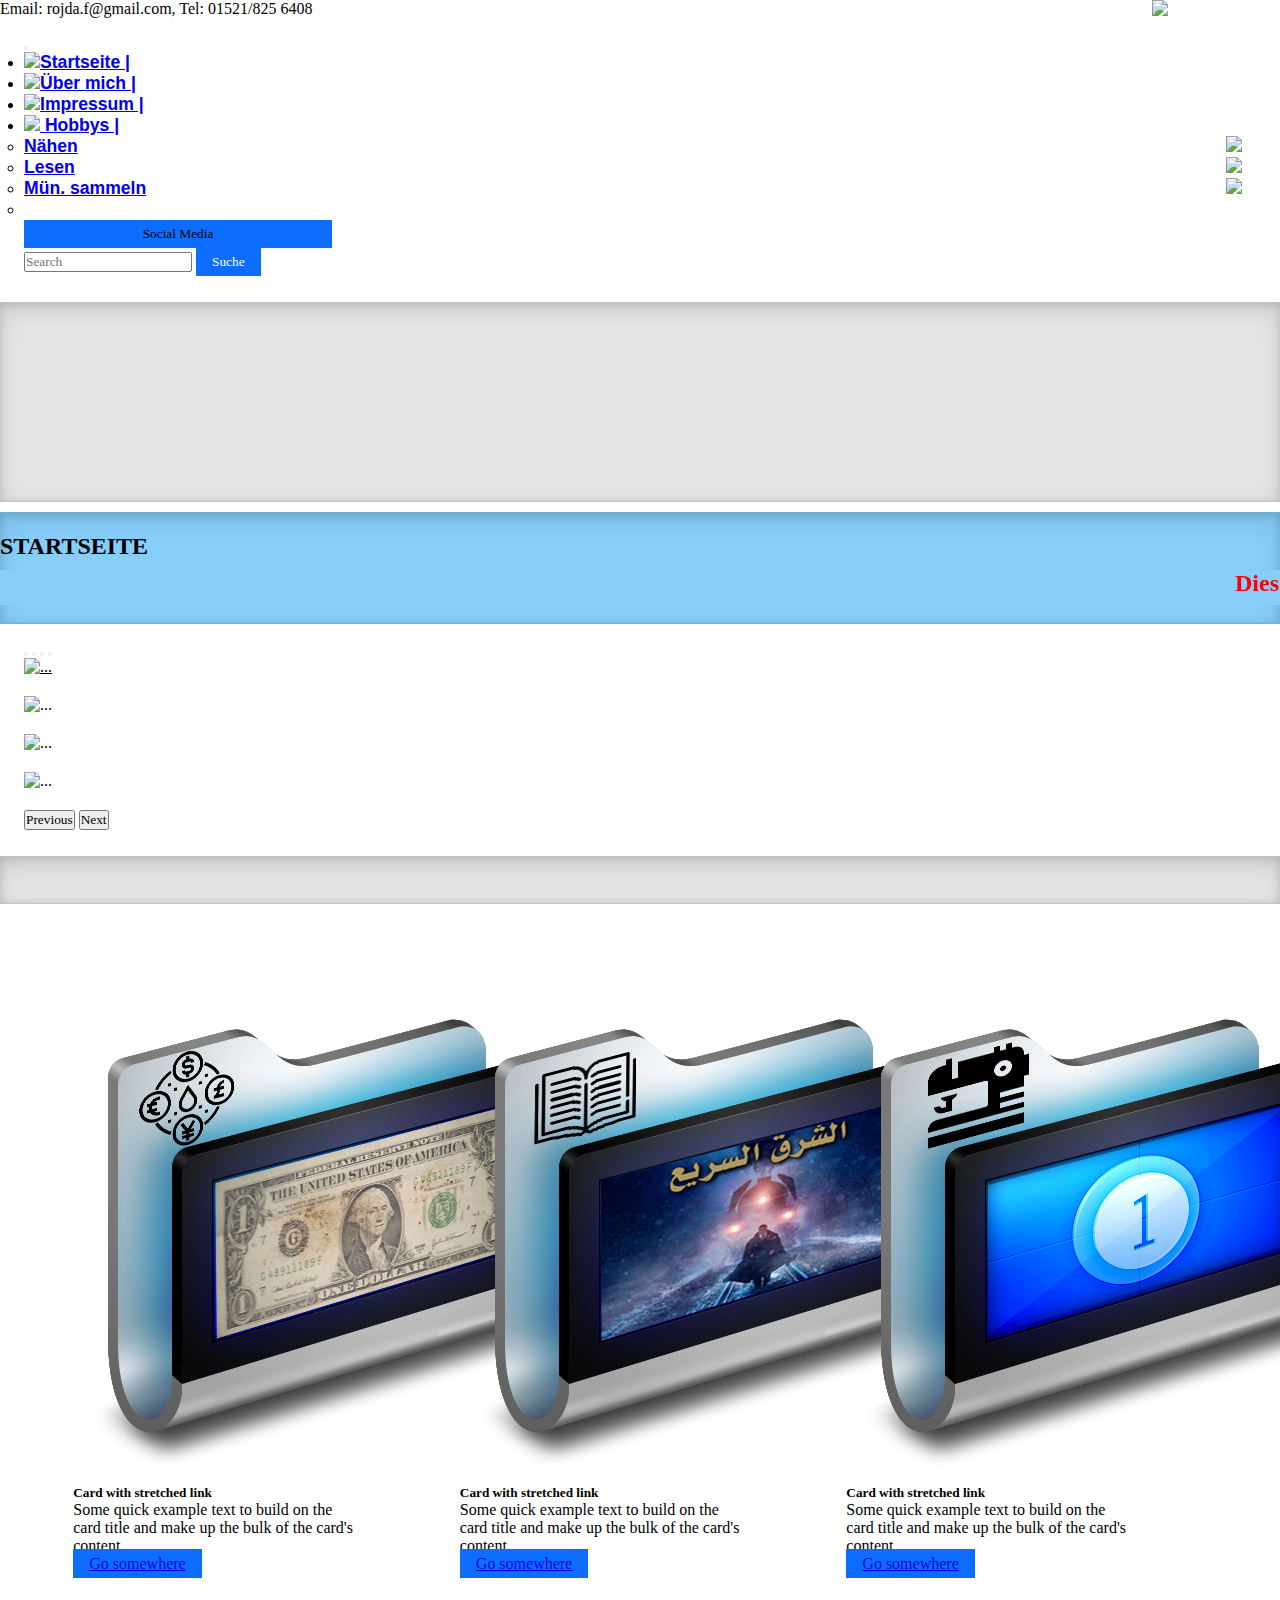
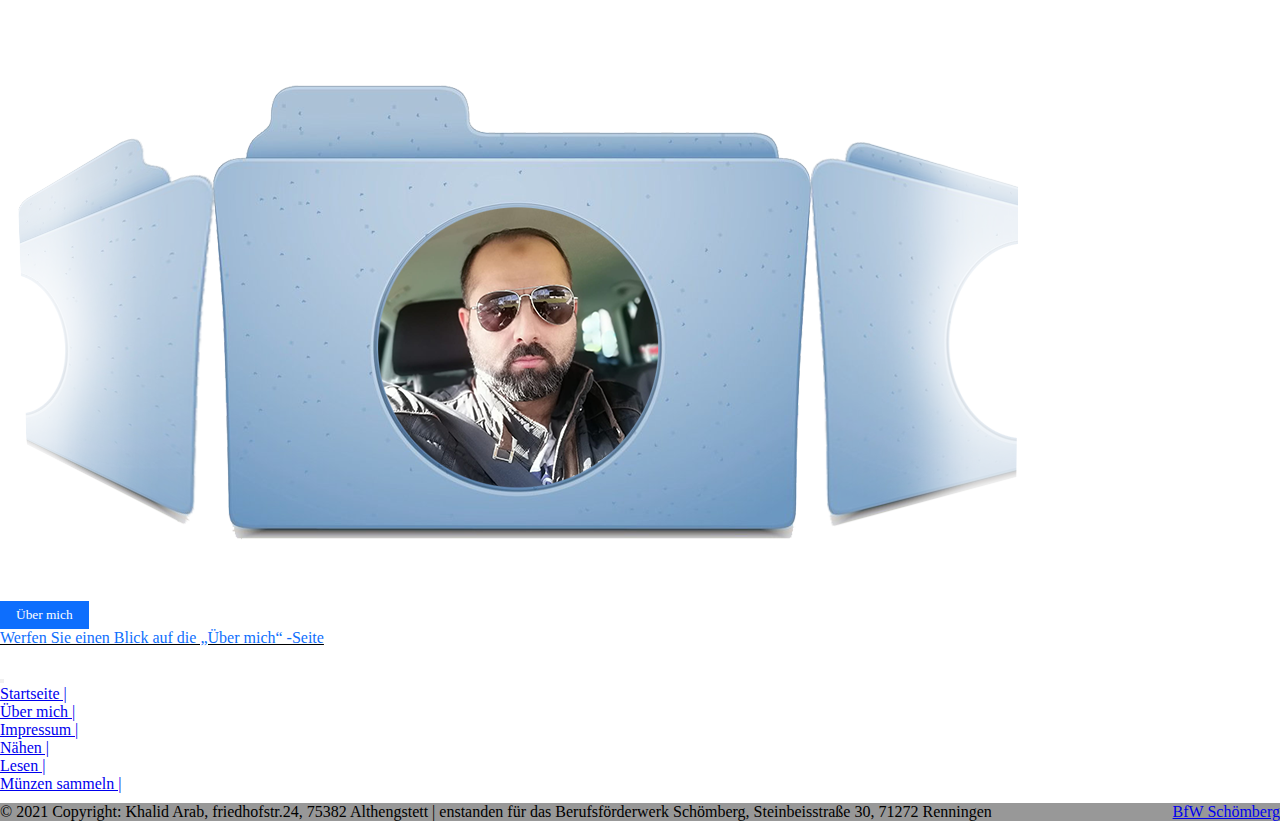
==== index.html @ b708cd7d "new change" ====
<!DOCTYPE html>
<html lang="de">
<!--hier beginnt die HTML Datei-->

<!--HEAD Start-->

<head>
    <meta charset="utf-8">
    <!--IE Compatibility Meta-->
    <meta http-equiv="X-UA-Compatible" content="IE=edge">
    <!-- Responsive Meta -->
    <meta name="viewport" content="width=device-width, initial-scale=1.0">
    <!-- Style link -->
    <link rel="stylesheet" href="css/bootstrap.css">
    <link href="https://cdn.jsdelivr.net/npm/bootstrap@5.0.0-beta3/dist/css/bootstrap.min.css" rel="stylesheet"
        integrity="sha384-eOJMYsd53ii+scO/bJGFsiCZc+5NDVN2yr8+0RDqr0Ql0h+rP48ckxlpbzKgwra6" crossorigin="anonymous">
    <link rel="stylesheet" href="css/style.css">
    <!--[if lt IE 9]-->
    <script src="js/html5shiv.min.js"></script>
    <script src="js/respond.min.js"></script>
    <!--[endif]-->
    <title>Abo Wisam</title>
    <link rel="icon" href="images/LogoAW.png">
    <style>
        body {
            background-image: url('images/holz.jpg');
            background-attachment: fixed;
        }
    </style>
</head>
<!--HEAD End-->

<!--BODY Start-->

<body>
    <div class="container fixed-top">
        <div class="shadow-lg p-3 mb-5 bg-body rounded">
            <div>
                <a href="#"><img src="images/abowisam.png" class="logo"></a>
            </div>
            <div>
                <p>Email: rojda.f@gmail.com, Tel: 01521/825 6408</p>
            </div>
        </div>
        <div class="row">
            <!-- here starts header -->
            <nav class="navbar navbar-expand-lg navbar-light bg-light">
                <div class="container-fluid">
                    <!-- <img src="images/abowisam.png" class="logo">
                    <a class="navbar-brand" href="#"></a> -->
                    <button class="navbar-toggler" type="button" data-bs-toggle="collapse"
                        data-bs-target="#navbarSupportedContent" aria-controls="navbarSupportedContent"
                        aria-expanded="false" aria-label="Toggle navigation">
                        <span class="navbar-toggler-icon"></span>
                    </button>
                    <div class="collapse navbar-collapse" id="navbarSupportedContent">
                        <!-- here starts menu list -->
                        <ul class="navbar-nav me-auto mb-2 mb-lg-0">
                            <li class="nav-item">
                                <a class="nav-link nav-font active" aria-current="page" href="index.html"><img
                                        src="icon/house-door.svg" width="20px">Startseite |</a>
                            </li>
                            <li class="nav-item">
                                <a class="nav-link nav-font" href="about.html"><img
                                        src="icon/file-earmark-person-fill.svg" width="20px">Über mich |</a>
                            </li>
                            <li class="nav-item">
                                <a class="nav-link nav-font" href="impressum.html"><img src="icon/informations.png"
                                        width="20px">Impressum |</a>
                            </li>
                            <li class="nav-item dropdown">
                                <a class="nav-link nav-font dropdown-toggle" href="hobby.html" id="navbarDropdown"
                                    role="button" data-bs-toggle="dropdown" aria-expanded="false"><img
                                        src="icon/hobby.png" width="20px">
                                    Hobbys |
                                </a>
                                <ul class="dropdown-menu" aria-labelledby="navbarDropdown">
                                    <li><a class="dropdown-item nav-font" href="naehen.html">Nähen<img
                                                src="icon/Naehen 1.png" width="30px" style="float: right;"></a></li>
                                    <li><a class="dropdown-item nav-font" href="lesen.html">Lesen<img
                                                src="icon/buch.png" width="30px" style="float: right;"></a></li>
                                    <li><a class="dropdown-item nav-font" href="munzen.html">Mün. sammeln<img
                                                src="icon/wahrung.png" width="30px" style="float: right;"></a></li>
                                    <li><a class="dropdown-item nav-font col-lg-6" style="color: white;"
                                            href="munzen.html">Münzen zu sammeln</a></li>
                                </ul>
                            </li>
                        </ul>
                        <!-- here ends menu list -->
                    </div>
                </div>
                <!-- here start social button and Offcanvas -->
                <button class="btn btn-primary social sort-btn-all" type="button" data-bs-toggle="offcanvas"
                    data-bs-target="#offcanvasBottom" aria-controls="offcanvasBottom"
                    style="background-color: #0d6efd;">Social Media</button>

                <div class="offcanvas offcanvas-bottom" data-bs-scroll="true" tabindex="-1" id="offcanvasBottom"
                    aria-labelledby="offcanvasBottomLabel">
                    <div class="offcanvas-header">
                        <h3 class="offcanvas-title" id="offcanvasBottomLabel">Folge uns:</h3>
                        <button type="button" class="btn-close text-reset" data-bs-dismiss="offcanvas"
                            aria-label="Close"></button>
                    </div>
                    <div class="offcanvas-body small">
                        <ul class="socialmedia">
                            <li class="social-list"><a class="a-social" href="https://facebook.com" target="_empty"><i
                                        class="fa fa-facebook" aria-hidden="true"><img src="icon/facebook.svg"
                                            width="50px"></i></a></li>
                            <li class="social-list"><a href="https://twitter.com" target="_empty" class="a-social"><i
                                        class="fa fa-twitter" aria-hidden="true"><img src="icon/twitter.svg"
                                            width="50px"></i></a></li>
                            <li class="social-list"><a href="https://plus.google.com" target="_empty"
                                    class="a-social"><i class="fa fa-google-plus" aria-hidden="true"><img
                                            src="icon/google-plus-logo.svg" width="50px"></i></a>
                            </li>
                            <li class="social-list"><a href="https://de.linkedin.com" target="_empty"
                                    class="a-social"><i class="fa fa-linkedin" aria-hidden="true"><img
                                            src="icon/linked-in-logo-of-two-letters.svg" width="50px"></i></a></li>
                            <li class="social-list"><a href="https://www.instagram.com" target="_empty"
                                    class="a-social"><i class="fa fa-instagram" aria-hidden="true"><img
                                            src="icon/instagram.svg" width="50px"></i></a></li>

                            <li class="social-list"><a href="https://www.youtube.com" target="_empty"
                                    class="a-social"><i class="fa fa-google-plus" aria-hidden="true"><img
                                            src="icon/youtube.svg" width="50px"></i></a>
                            </li>
                        </ul>
                    </div>
                </div>
                <!-- here end social button and Offcanvas -->

                <!-- here starts search button -->
                <form class="d-flex">
                    <input class="form-control me-2 sort-btn" type="search" placeholder="Search" aria-label="Search">
                    <button class="btn btn-outline-primary sort-btn" type="submit"
                        style="background-color: #0d6efd; color: white;">Suche</button>
                </form>
                <!-- here ends search button -->
            </nav>
        </div>
    </div>


    <!-- here ends header-->

    <div class="container col-sm-9">
        <div class="b-example-divider fixed-divider"></div>
    </div>

    <div class="container">
        <div class="b-example-divider" style="height: 7rem; background-color: lightskyblue;">
            <h2 class="offset-2" style="margin-top: 20px ;">STARTSEITE</h2>
            <marquee scrolldelay="100" class="w-100 para-uber" height="35px" direction="left" bgcolor="lightskyblue"
                style="margin-top: 10px; color: red; font-weight: bold;">Diese Website wurde im Rahmen des Anwendungsentwicklungsprojekts in
                Berufsförderungswerk Schömberg erstellt, bei dem es sich um eine Aufgabe handelt, eine Website mit
                HTML/CSS zu erstellen.</marquee>
        </div>
        <div class="row">
            <!-- here starts slideshow -->
            <div id="carouselExampleIndicators" class="carousel slide" data-bs-ride="carousel">
                <div class="carousel-indicators">
                    <button type="button" data-bs-target="#carouselExampleIndicators" data-bs-slide-to="0"
                        class="active" aria-current="true" aria-label="Slide 1"></button>
                    <button type="button" data-bs-target="#carouselExampleIndicators" data-bs-slide-to="1"
                        aria-label="Slide 2"></button>
                    <button type="button" data-bs-target="#carouselExampleIndicators" data-bs-slide-to="2"
                        aria-label="Slide 3"></button>
                    <button type="button" data-bs-target="#carouselExampleIndicators" data-bs-slide-to="3"
                        aria-label="Slide 4"></button>
                </div>
                <div class="carousel-inner">
                    <div class="carousel-item active">
                        <img src="images/slideshow/photo1.jpg" class="d-block w-100" alt="...">
                    </div>
                    <div class="carousel-item">
                        <img src="images/slideshow/photo2.jpg" class="d-block w-100" alt="...">
                    </div>
                    <div class="carousel-item">
                        <img src="images/slideshow/photo3.jpg" class="d-block w-100" alt="...">
                    </div>
                    <div class="carousel-item">
                        <img src="images/slideshow/photo2.jpg" class="d-block w-100" alt="...">
                    </div>
                </div>
                <button class="carousel-control-prev" type="button" data-bs-target="#carouselExampleIndicators"
                    data-bs-slide="prev">
                    <span class="carousel-control-prev-icon" aria-hidden="true"></span>
                    <span class="visually-hidden">Previous</span>
                </button>
                <button class="carousel-control-next" type="button" data-bs-target="#carouselExampleIndicators"
                    data-bs-slide="next">
                    <span class="carousel-control-next-icon" aria-hidden="true"></span>
                    <span class="visually-hidden">Next</span>
                </button>
            </div>
            <!-- here ends slideshow -->
        </div>
    </div>
    <div class="container">
        <div class="b-example-divider"></div>
        <!-- here starts section stretched link -->
        <section class="row">
            <div class="shadow-lg p-3 mb-5 bg-body rounded">
                <div class="card">
                    <img src="images/1.png" class="card-img-top" alt="one Syrian Pound">
                    <div class="card-body">
                        <h5 class="card-title">Card with stretched link</h5>
                        <p class="card-text">Some quick example text to build on the card title and make up the bulk of
                            the
                            card's content.</p>
                        <a href="munzen.html" class="btn btn-primary stretched-link">Go somewhere</a>
                    </div>
                </div>
                <div class="card">
                    <img src="images/2.png" class="card-img-top" alt="one Syrian Pound">
                    <div class="card-body">
                        <h5 class="card-title">Card with stretched link</h5>
                        <p class="card-text">Some quick example text to build on the card title and make up the bulk of
                            the
                            card's content.</p>
                        <a href="lesen.html" class="btn btn-primary stretched-link">Go somewhere</a>
                    </div>
                </div>
                <div class="card">
                    <img src="images/3.png" class="card-img-top" alt="one Syrian Pound">
                    <div class="card-body">
                        <h5 class="card-title">Card with stretched link</h5>
                        <p class="card-text">Some quick example text to build on the card title and make up the bulk of
                            the
                            card's content.</p>
                        <a href="naehen.html" class="btn btn-primary stretched-link">Go somewhere</a>
                    </div>
                </div>
            </div>
        </section>
        <!-- here ends section stretched link -->
    </div>
    <div class="container">
        <div class="carousel-inner">
            <div class="carousel-item active">
                <img src="images/about.png" class="d-block w-50 offset-3" alt="...">
                <div class="carousel-caption d-none d-md-block">
                    <button class="btn btn-primary btn-about"><a href="about.html" class="text-about">Über
                            mich</a></button>
                    <p class="para-about">Werfen Sie einen Blick auf die „Über mich“ -Seite</p>
                </div>
            </div>
        </div>
    </div>



    <div class="container">

        <button onclick="topFunction()" id="myBtn" title="Go to top">Nach Oben</button>

        <script>

            //Get the button
            var mybutton = document.getElementById("myBtn");

            // When the user scrolls down 20px from the top of the document, show the button
            window.onscroll = function () { scrollFunction() };

            function scrollFunction() {
                if (document.body.scrollTop > 20 || document.documentElement.scrollTop > 20) {
                    mybutton.style.display = "block";
                } else {
                    mybutton.style.display = "none";
                }
            }

            // When the user clicks on the button, scroll to the top of the document
            function topFunction() {
                document.body.scrollTop = 0;
                document.documentElement.scrollTop = 0;
            }
        </script>
    </div>

    <div class="container">
        <nav class="navbar navbar-expand-lg navbar-light bg-light">
            <div class="container-fluid">
                <!-- <img src="images/abowisam.png" class="logo">
            <a class="navbar-brand" href="#"></a> -->
                <button class="navbar-toggler" type="button" data-bs-toggle="collapse"
                    data-bs-target="#navbarSupportedContent" aria-controls="navbarSupportedContent"
                    aria-expanded="false" aria-label="Toggle navigation">
                    <span class="navbar-toggler-icon"></span>
                </button>
                <div class="collapse navbar-collapse" id="navbarSupportedContent">
                    <!-- here starts menu list -->
                    <ul class="navbar-nav me-auto mb-2 mb-lg-0">
                        <li class="nav-item">
                            <a class="nav-link active" aria-current="page" href="index.html">Startseite |</a>
                        </li>
                        <li class="nav-item">
                            <a class="nav-link" href="about.html">Über mich |</a>
                        </li>
                        <li class="nav-item">
                            <a class="nav-link" href="impressum.html">Impressum |</a>
                        </li>
                        <li class="nav-item">
                            <a class="nav-link" href="naehen.html">Nähen |</a>
                        </li>
                        <li class="nav-item">
                            <a class="nav-link" href="lesen.html">Lesen |</a>
                        </li>
                        <li class="nav-item">
                            <a class="nav-link" href="munzen.html">Münzen sammeln |</a>
                    </ul>
                    <!-- here ends menu list -->
                </div>
            </div>
        </nav>
    </div>

    <div class="container">
        <footer class="bg-light text-center text-lg-start">
            <!-- Copyright -->
            <div class="text-center p-3" style="background-color: rgba(0, 0, 0, 0.404);">

                © 2021 Copyright: Khalid Arab, friedhofstr.24, 75382 Althengstett | enstanden für das Berufsförderwerk
                Schömberg, Steinbeisstraße 30, 71272
                Renningen
                <a class="text-dark" href="https://www.bfw-schoemberg.de/" target="_blank" style="float: right;">BfW
                    Schömberg</a>
            </div>
            <!-- Copyright -->
        </footer>
    </div>
    <!-- hier beginnt Java Script-->
    <script src="https://cdn.jsdelivr.net/npm/@popperjs/core@2.9.1/dist/umd/popper.min.js"
        integrity="sha384-SR1sx49pcuLnqZUnnPwx6FCym0wLsk5JZuNx2bPPENzswTNFaQU1RDvt3wT4gWFG"
        crossorigin="anonymous"></script>
    <script src="https://cdn.jsdelivr.net/npm/bootstrap@5.0.0-beta3/dist/js/bootstrap.min.js"
        integrity="sha384-j0CNLUeiqtyaRmlzUHCPZ+Gy5fQu0dQ6eZ/xAww941Ai1SxSY+0EQqNXNE6DZiVc"
        crossorigin="anonymous"></script>
    <script src="https://cdn.jsdelivr.net/npm/bootstrap@5.0.0-beta3/dist/js/bootstrap.bundle.min.js"
        integrity="sha384-JEW9xMcG8R+pH31jmWH6WWP0WintQrMb4s7ZOdauHnUtxwoG2vI5DkLtS3qm9Ekf"
        crossorigin="anonymous"></script>
    <script src="js/jquery-3.6.0.js"></script>
    <script src="js/bootstrap.min.js"></script>
    <!-- hier endet Java Script-->
</body>
<!--BODY End-->

<!--hier endet die HTML Datei-->

</html>
---- css/style.css ----
*{
  font-family:  Georgia, 'Times New Roman', Times, serif;
}
.logo {
    width: 10% !important;
    float: right;
}

.nav-font {
      font-family: Impact, Haettenschweiler, 'Arial Narrow Bold', sans-serif;
      font-weight: bold;
      font-size: 1.1em;
      
  }



.social{
    width: 25%;
    margin-right: 30px;
    float: left;
}
h3 {
    margin-left: 47%;
    color: azure;
}


body{
    margin: 0;
    padding: 0;
    background-color: #ccc;
}
.socialmedia{
position: absolute;
top: 50%;
left: 50%;
transform: translate(-50%, -50%);
margin: 0;
padding: 0;
display: flex;

}
.socialmedia .social-list{
list-style: none;
margin: 0 40px;

}
.socialmedia .social-list .fa{
font-size: 40px;
color: #262626;
line-height: 80px;
transition: .5s;

}
.socialmedia .social-list .a-social{
position: relative;
display: block;
width: 80px;
height: 80px;
background-color: #fff;
text-align: center;
transform: perspective(100px) rotate(-30deg) skew(25deg) translate(0,0);
transition: .5s;
box-shadow: -20px 20px 10px rgb(0, 0, 0, 0.5);
}
.socialmedia .social-list .a-social::before{
content: "";
position: absolute;
top: 10px;
left: -20px;
height: 100%;
width: 20px;
background: #b1b1b1;
transition: .5s;
transform: rotate(0deg) skewY(-45deg);
}
.socialmedia .social-list .a-social::after{
content: "";
position: absolute;
top: 80px;
left: -11px;
height: 20px;
width: 100%;
background: #b1b1b1;
transition: .5s;
transform: rotate(0deg) skewX(-45deg);
}
.socialmedia .social-list .a-social:hover{
transform: perspective(1000px) rotate(-30deg) skew(25deg) translate(20px, -20px);
box-shadow: -50px 50px 50px rgb(0, 0, 0, 0.5);
}
.socialmedia .social-list:hover .fa{
color: #fff;
}
.socialmedia .social-list .a-social:hover{
transform: perspective(1000px) rotate(-30deg) skew(25deg) translate(20px, -20px);
box-shadow: -50px 50px 50px rgb(0, 0, 0, 0.5);
}
.socialmedia .social-list:hover:nth-child(1) .a-social{
background: #3b5999;
}

.socialmedia .social-list:hover:nth-child(1) .a-social:before{
background: #2e4a86;
}
.socialmedia .social-list:hover:nth-child(1) .a-social:after{
background: #4a69ad;
}
.socialmedia .social-list:hover:nth-child(2) .a-social{
background: #55acee;
}
.socialmedia .social-list:hover:nth-child(2) .a-social:before{
background: #4184b7;
}
.socialmedia .social-list:hover:nth-child(2) .a-social:after{
background: #4d9fde;
}
.socialmedia .social-list:hover:nth-child(3) .a-social{
background: #dd4b39;
}

.socialmedia .social-list:hover:nth-child(3) .a-social:before{
background: #c13929;
}
.socialmedia .social-list:hover:nth-child(3) .a-social:after{
background: #e83322;
}

.socialmedia .social-list:hover:nth-child(4) .a-social{
background: #0077B5;
}

.socialmedia .social-list:hover:nth-child(4) .a-social:before{
background: #036aa0;
}
.socialmedia .social-list:hover:nth-child(4) .a-social:after{
background: #0d82bf;
}

.socialmedia .social-list:hover:nth-child(5) .a-social{
background: linear-gradient(#400080, transparent), linear-gradient(200deg, #d047d1, #ff0000, #ffff00);
}

.socialmedia .social-list:hover:nth-child(5) .a-social:before{
background: linear-gradient(#400080, transparent), linear-gradient(200deg, #d047d1, #ff0000, #ffff00);
}
.socialmedia .social-list:hover:nth-child(5) .a-social:after{
background: linear-gradient(#400080, transparent), linear-gradient(200deg, #d047d1, #ff0000, #ffff00);
}

.socialmedia .social-list:hover:nth-child(6) .a-social{
background: #c73420;
}

.socialmedia .social-list:hover:nth-child(6) .a-social:before{
background: #c73322;
}
.socialmedia .social-list:hover:nth-child(6) .a-social:after{
background: #b42b1f;
}

.b-example-divider {
    height: 3rem;
    background-color: rgba(0, 0, 0, .1);
    border: solid rgba(0, 0, 0, .15);
    border-width: 1px 0;
    box-shadow: inset 0 .5em 1.5em rgba(0, 0, 0, .1), inset 0 .125em .5em rgba(0, 0, 0, .15);
}



/**************************************************************************************************************************/
/******************** munzen Seite style starts **********************************/

.w-20{
    width: 20%;
    margin: 2%;
}
.img-munzen {
    border-radius: 50%;
  }
.container {
    background-color: white;
}

/* {
    box-sizing: border-box;
  }
  
 body {
    background-color: #f1f1f1;
    font-family: Arial;
  }
   */
  /* Center website */
.main {
    max-width: 1000px;
    margin: auto;
  }
  
h1 {
    font-size: 50px;
    word-break: break-all;
  }
  
.row {
    margin: 8px 16px;
  }
  
  /* Add padding BETWEEN each column (if you want) */
.row,
.row > .column {
    padding: 8px;
  }
  
  /* Create three equal columns that floats next to each other */
.column {
    
    float:  left;
    width: 30%;
    display: none; /* Hide columns by default */
  }
  
  /* Clear floats after rows */
.row:after {
    content: "";
    display: table;
    clear: both;
  }
  
  /* Content */
.content {
    background-color: white;
    padding: 10px;
    /* border-radius: 50%; */
    height: 80%;
  }
  
  /* The "show" class is added to the filtered elements */
.show {
    display: block;
  }
  
  /* Style the buttons */
.btn {
    border: none;
    outline: none;
    padding: 6px 16px;
    background-color: #0d6efd;
    cursor: pointer;
  }
  
  /* Add a grey background color on mouse-over */
.btn:hover {
    background-color: #ddd;
  }
  
  /* Add a dark background color to the active button */
.btn.active {
    background-color: #0d6efd;
     color: white;
  }





/*********************************** responsive for munzen page: font size and Button *******************************************/
@media (max-width: 576px) {
  .max500{
    font-size: 0.7em;
  }
  .para500{
    font-size: 0.5em;
  }
  .sort-btn{
    width: 140px;
    margin: 10px;
  }
  .sort-btn-all{
    width: 250px;
  }
  .para-uber{
    font-size: 0.7;
    padding: 0;
  }
  .max-uber{
    font-size: 1.3em;
  }
 
 
}

@media (min-width: 576px) {
  .para-uber{
    font-size: 1.5em;
  }

}
/****************************************************************************************************/



/* Lightbox style starts here */
.gallerys{
    padding: 10px 30px;
}
.gallerys img {
    width: 200px;
    padding: 10px;
    filter: grayscale(100%);
    transition: 1s;
}
.gallerys img:hover {
    filter: grayscale(0);
    transform: scale(1.1);

}

/* Lightbox style ends here */

/******************** munzen Seite style ends **********************************/
/**************************************************************************************************************************/


/*************Up Button style starts**************/
#myBtn {
  display: none;
  position: fixed;
  bottom: 50px;
  right: 30px;
  z-index: 99;
  font-size: 12px;
  border: none;
  outline: none;
  background-color: red;
  color: white;
  cursor: pointer;
  padding: 8px;
  border-radius: 40px;
}

#myBtn:hover {
  background-color: #555;
}
/*************Up Button style ends**************/



/*************************************************Impressum page starts here**************************************************************/
*{
  margin:0;
  padding:0;
  box-sizing:border-box;
}

.contact-parent{
  background: #fff;
  display:flex;
  margin:80px 0;
}

.contact-child{
  display:flex;
  flex:1;
  box-shadow:0px 0px 10px -2px rgba(0,0,0,0.75);
}

.child1{
  /* background-image: url(); */
  background:linear-gradient(rgba(0,0,0,0.901), rgba(0, 0, 0, 0.901)), url('../images/wisam.jpg');
  background-size:cover;
  display:flex;
  flex-direction:column;
  justify-content:space-around;
  color:#fff;
  padding:100px 0;
}

.child1 p{
  padding-left:20%;
  font-size:20px;
  text-shadow:0px 0px 2px #000;
}

.child1 p span{
  font-size:16px;
  color:#9df2fd;
}

.child2{
  flex-direction:column;
  justify-content:space-around;
  align-items:center;
}

.inside-contact{
  width:90%;
  margin:0 auto;
}

.inside-contact h2{
  text-transform:uppercase;
  text-align:center;
  margin-top:50px;
}

.inside-contact h3{
  text-align:center;
  font-size:16px;
  color:#0085e2;
}

.inside-contact input, .inside-contact textarea{
  width:100%;
  background-color:#eee;
  border:1px solid rgba(0,0,0,0.48);
  padding:5px 10px;
  margin-bottom:20px;
}

.inside-contact input[type=submit]{
  background-color:#000;
  color:#fff;
  transition:0.2s;
  border:2px solid #000;
  margin:30px 0;
}

.inside-contact input[type=submit]:hover{
  background-color:#fff;
  color:#000;
  transition:0.2s;
}

@media screen and (max-width:991px){
  .contact-parent{
      display:block;
      width:100%;
  }

  .child1{
      display:none;
  }

  .child2{
      background-image:linear-gradient(rgba(255,255,255,0.7),rgba(255,255,255,0.7)), url('../images/wisam.jpg');
      background-size:cover;
  }

  .inside-contact input, .inside-contact textarea{
      background-color:#fff;
  }
}
 /*******************************b-example-divider************************************/ 
 .fixed-divider{
   height: 12.5rem;
  
 }


 @media (max-width: 576px){
   .fixed-divider{
      height: 18rem;
   }
 
 }
/*******************************b-example-divider ends here*******************************/



/******************************************the custom Classes from Bootstrap starts here *******************************/
.offcanvas {
  position: fixed;
  bottom: 0;
  z-index: 1040;
  display: flex;
  flex-direction: column;
  max-width: 100%;
  visibility: hidden;
  background-color: rgb(26, 26, 26);
  background-clip: padding-box;
  outline: 0;
  transition: transform 0.3s ease-in-out;
}
.rounded-circle {
  width: 10%;
}
.container-fluid{
  width: 100%;
}
.btn-outline-success {
  margin-right: 0;
  width: 30%;
}
.container {
  background-color: white;
  padding-bottom: 10px;
  width: 100%;
}
/******************************************the custom Classes from Bootstrap ends here ***********************************/




/********************************************** Stretched link in Homepage starts ****************************************/
.card {
  float: left;
  margin: 4%;
  width: 18rem;
}

@media (max-width: 576px){
  .card{
      width: 12rem;
      margin: 0;
  }
  .card-text{
      display: none;
  }
}
/********************************************** Stretched link in Homepage ends ******************************************/



.d-flex{
  width: 40%;
}
.active{
  text-decoration: underline;
}


/******************************************************* lesen page starts here ********************************************/
.modal-content {
  position: relative;
  display: flex;
  flex-direction: column;
  width: 100%;
  pointer-events: auto;
  background-color: #fff;
  background-clip: padding-box;
  border: 1px solid rgba(0, 0, 0, 0.2);
  border-radius: 0.3rem;
  outline: 0;
}
/******************************************************* lesen page ends here **********************************************/




/************************************************ About me in Homepage starts here ***************************************************/
.d-block{
  margin-bottom: 20px;
}

.text-about{
  text-decoration: none;
  color: white;
}

.para-about{
  color: #0d6efd;
  
}
/************************************************ About me in Homepage ends here ***************************************************/




/********************************************** The default Width was created from 5% to 95% ******************************************/

.w-5{
  width: 5% !important;
}
.w-10{
  width: 10% !important;
}
.w-15{
  width: 15% !important;
}
.w-20{
  width: 20% !important;
}
.w-30{
  width: 30% !important;
}
.w-35{
  width: 35% !important;
}
.w-40{
  width: 40% !important;
}
.w-45{
  width: 45% !important;
}
.w-55{
  width: 55% !important;
}
.w-60{
  width: 60% !important;
}
.w-65{
  width: 65% !important;
}
.w-70{
  width: 70% !important;
}
.w-80{
  width: 80% !important;
}
.w-85{
  width: 85% !important;
}
.w-90{
  width: 90% !important;
}
.w-95{
  width: 95% !important;
}
/********************************************** The default Width was created from 5% to 95% ******************************************/
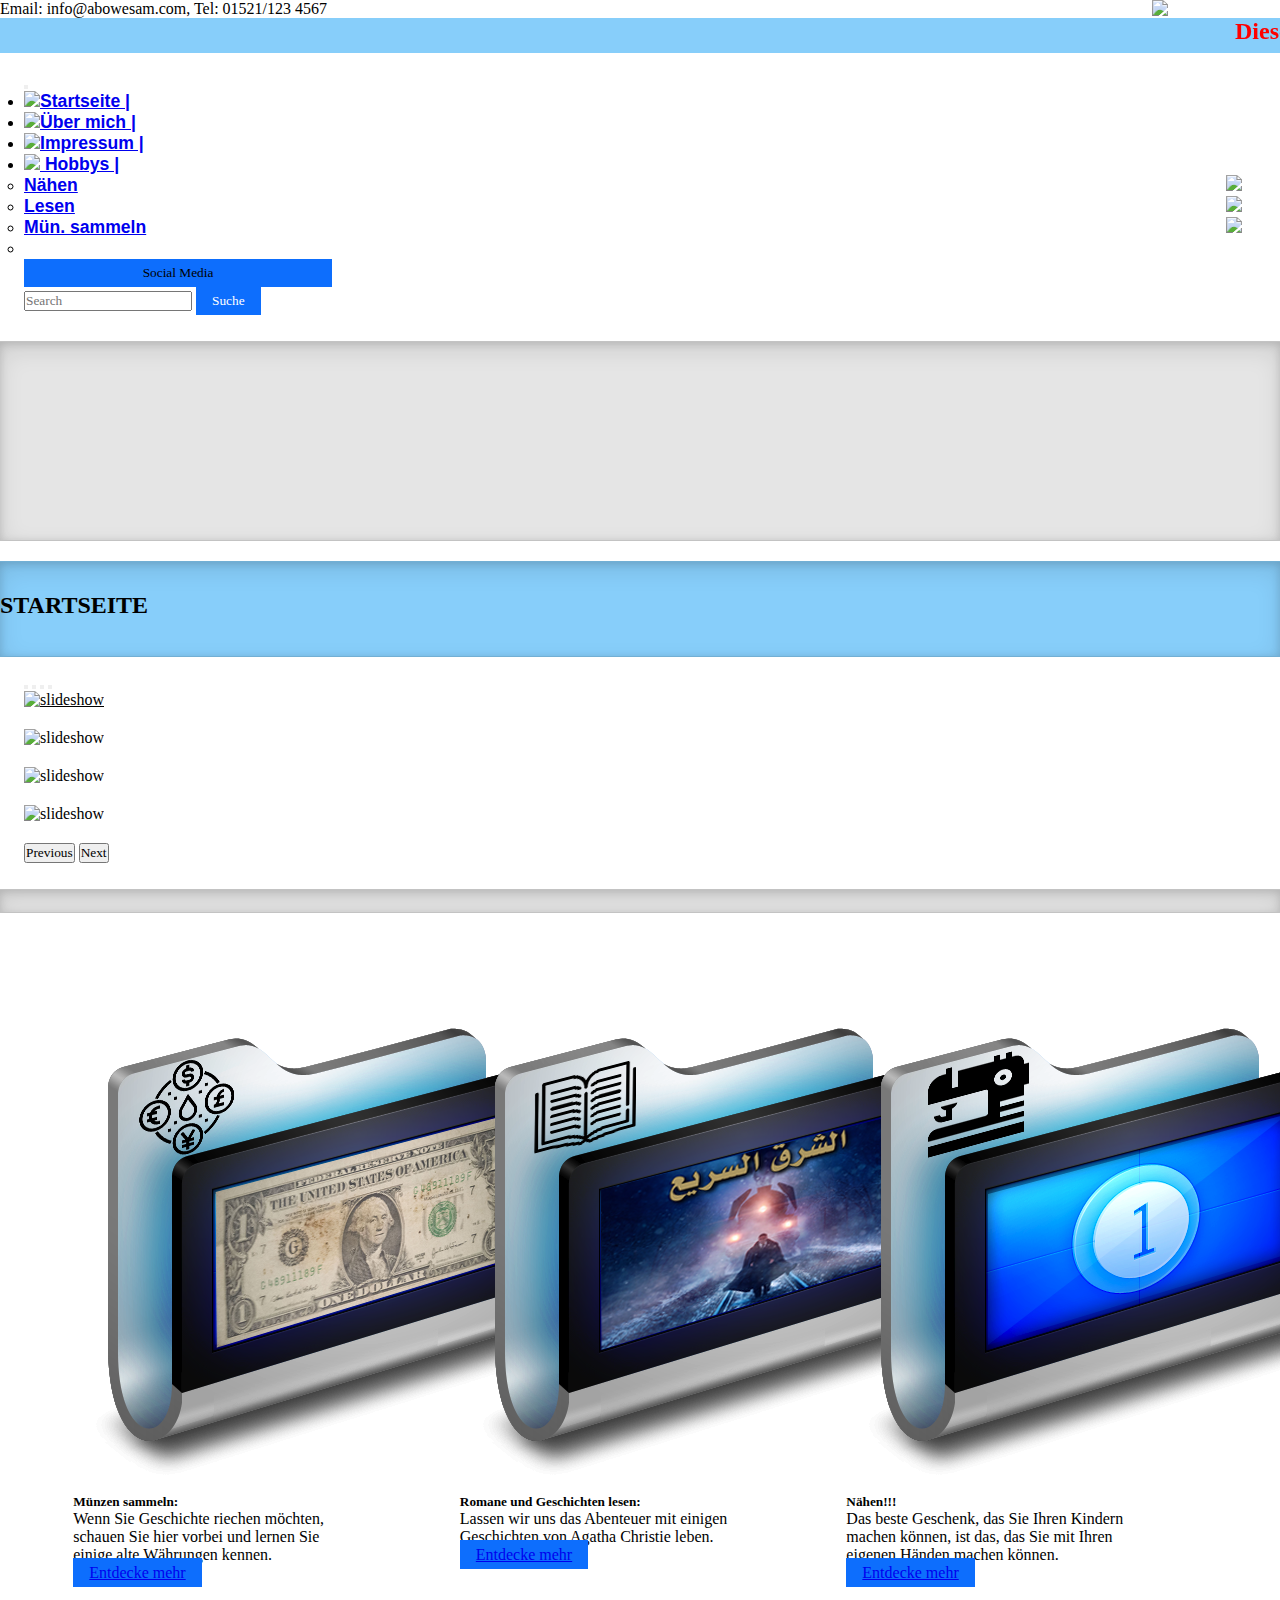
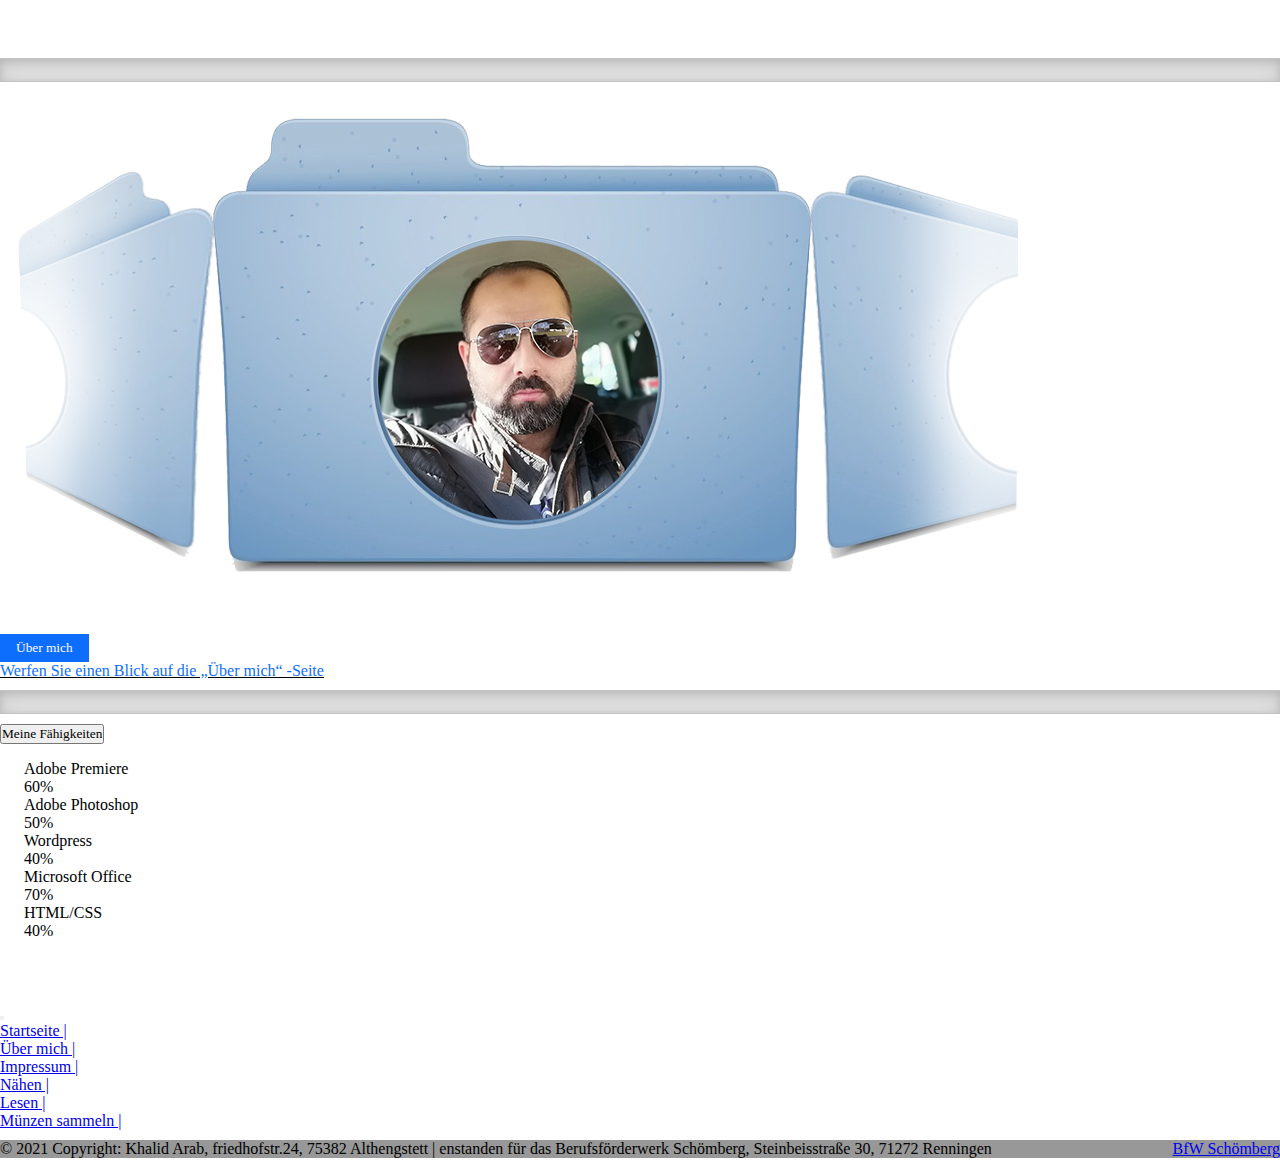
==== commit 2e8cfe29: "change Website title" ====
--- a/index.html
+++ b/index.html
@@ -11,16 +11,18 @@
     <!-- Responsive Meta -->
     <meta name="viewport" content="width=device-width, initial-scale=1.0">
     <!-- Style link -->
-    <link rel="stylesheet" href="css/bootstrap.css">
     <link href="https://cdn.jsdelivr.net/npm/bootstrap@5.0.0-beta3/dist/css/bootstrap.min.css" rel="stylesheet"
         integrity="sha384-eOJMYsd53ii+scO/bJGFsiCZc+5NDVN2yr8+0RDqr0Ql0h+rP48ckxlpbzKgwra6" crossorigin="anonymous">
+    <link rel="stylesheet" href="css/bootstrap.css">
     <link rel="stylesheet" href="css/style.css">
     <!--[if lt IE 9]-->
     <script src="js/html5shiv.min.js"></script>
     <script src="js/respond.min.js"></script>
     <!--[endif]-->
-    <title>Abo Wisam</title>
+    <title>Abo Wesam</title>
     <link rel="icon" href="images/LogoAW.png">
+    <script async src="https://pagead2.googlesyndication.com/pagead/js/adsbygoogle.js?client=ca-pub-6193416401804857"
+        crossorigin="anonymous"></script>
     <style>
         body {
             background-image: url('images/holz.jpg');
@@ -34,14 +36,18 @@
 
 <body>
     <div class="container fixed-top">
-        <div class="shadow-lg p-3 mb-5 bg-body rounded">
+        <div class="shadow-lg p-2 mb-1 bg-body rounded">
             <div>
                 <a href="#"><img src="images/abowisam.png" class="logo"></a>
             </div>
             <div>
-                <p>Email: rojda.f@gmail.com, Tel: 01521/825 6408</p>
-            </div>
-        </div>
+                <p>Email: info@abowesam.com, Tel: 01521/123 4567</p>
+            </div>
+        </div>
+        <marquee scrolldelay="100" class="w-100 para-uber" height="35px" direction="left" bgcolor="lightskyblue"
+            style="color: red; font-weight: bold;">Diese Website wurde im Rahmen des Anwendungsentwicklungsprojekts in
+            Berufsförderungswerk Schömberg erstellt, bei dem es sich um eine Aufgabe handelt, eine Website mit
+            HTML/CSS zu erstellen.</marquee>
         <div class="row">
             <!-- here starts header -->
             <nav class="navbar navbar-expand-lg navbar-light bg-light">
@@ -61,8 +67,8 @@
                                         src="icon/house-door.svg" width="20px">Startseite |</a>
                             </li>
                             <li class="nav-item">
-                                <a class="nav-link nav-font" href="about.html"><img
-                                        src="icon/file-earmark-person-fill.svg" width="20px">Über mich |</a>
+                                <a class="nav-link nav-font" href="about.html">
+                                    <img src="icon/file-earmark-person-fill.svg" width="20px">Über mich |</a>
                             </li>
                             <li class="nav-item">
                                 <a class="nav-link nav-font" href="impressum.html"><img src="icon/informations.png"
@@ -89,45 +95,14 @@
                         <!-- here ends menu list -->
                     </div>
                 </div>
-                <!-- here start social button and Offcanvas -->
+
+                <!-- here starts social button  -->
                 <button class="btn btn-primary social sort-btn-all" type="button" data-bs-toggle="offcanvas"
                     data-bs-target="#offcanvasBottom" aria-controls="offcanvasBottom"
-                    style="background-color: #0d6efd;">Social Media</button>
-
-                <div class="offcanvas offcanvas-bottom" data-bs-scroll="true" tabindex="-1" id="offcanvasBottom"
-                    aria-labelledby="offcanvasBottomLabel">
-                    <div class="offcanvas-header">
-                        <h3 class="offcanvas-title" id="offcanvasBottomLabel">Folge uns:</h3>
-                        <button type="button" class="btn-close text-reset" data-bs-dismiss="offcanvas"
-                            aria-label="Close"></button>
-                    </div>
-                    <div class="offcanvas-body small">
-                        <ul class="socialmedia">
-                            <li class="social-list"><a class="a-social" href="https://facebook.com" target="_empty"><i
-                                        class="fa fa-facebook" aria-hidden="true"><img src="icon/facebook.svg"
-                                            width="50px"></i></a></li>
-                            <li class="social-list"><a href="https://twitter.com" target="_empty" class="a-social"><i
-                                        class="fa fa-twitter" aria-hidden="true"><img src="icon/twitter.svg"
-                                            width="50px"></i></a></li>
-                            <li class="social-list"><a href="https://plus.google.com" target="_empty"
-                                    class="a-social"><i class="fa fa-google-plus" aria-hidden="true"><img
-                                            src="icon/google-plus-logo.svg" width="50px"></i></a>
-                            </li>
-                            <li class="social-list"><a href="https://de.linkedin.com" target="_empty"
-                                    class="a-social"><i class="fa fa-linkedin" aria-hidden="true"><img
-                                            src="icon/linked-in-logo-of-two-letters.svg" width="50px"></i></a></li>
-                            <li class="social-list"><a href="https://www.instagram.com" target="_empty"
-                                    class="a-social"><i class="fa fa-instagram" aria-hidden="true"><img
-                                            src="icon/instagram.svg" width="50px"></i></a></li>
-
-                            <li class="social-list"><a href="https://www.youtube.com" target="_empty"
-                                    class="a-social"><i class="fa fa-google-plus" aria-hidden="true"><img
-                                            src="icon/youtube.svg" width="50px"></i></a>
-                            </li>
-                        </ul>
-                    </div>
-                </div>
-                <!-- here end social button and Offcanvas -->
+                    style="background-color: #0d6efd;">Social
+                    Media
+                </button>
+                <!-- here ends social button  -->
 
                 <!-- here starts search button -->
                 <form class="d-flex">
@@ -147,13 +122,69 @@
         <div class="b-example-divider fixed-divider"></div>
     </div>
 
-    <div class="container">
-        <div class="b-example-divider" style="height: 7rem; background-color: lightskyblue;">
-            <h2 class="offset-2" style="margin-top: 20px ;">STARTSEITE</h2>
-            <marquee scrolldelay="100" class="w-100 para-uber" height="35px" direction="left" bgcolor="lightskyblue"
-                style="margin-top: 10px; color: red; font-weight: bold;">Diese Website wurde im Rahmen des Anwendungsentwicklungsprojekts in
-                Berufsförderungswerk Schömberg erstellt, bei dem es sich um eine Aufgabe handelt, eine Website mit
-                HTML/CSS zu erstellen.</marquee>
+    <!-- here start Offcanvas and scoial media shortcut -->
+    <div class="container">
+        <div class="offcanvas offcanvas-bottom" data-bs-scroll="true" tabindex="-1" id="offcanvasBottom"
+            aria-labelledby="offcanvasBottomLabel">
+            <div class="offcanvas-header">
+                <h3 class="offcanvas-title folge-uns" id="offcanvasBottomLabel">Folge uns:</h3>
+                <button type="button" class="btn-close text-reset" data-bs-dismiss="offcanvas"
+                    aria-label="Close"></button>
+            </div>
+            <div class="offcanvas-body small">
+                <ul class="socialmedia">
+                    <li class="social-list">
+                        <a class="a-social" href="https://facebook.com" target="_blank">
+                            <i class="fa fa-facebook" aria-hidden="true">
+                                <img src="icon/facebook.svg" width="50px">
+                            </i>
+                        </a>
+                    </li>
+                    <li class="social-list">
+                        <a href="https://twitter.com" target="_blank" class="a-social">
+                            <i class="fa fa-twitter" aria-hidden="true">
+                                <img src="icon/twitter.svg" width="50px">
+                            </i>
+                        </a>
+                    </li>
+                    <li class="social-list">
+                        <a href="https://plus.google.com" target="_blank" class="a-social">
+                            <i class="fa fa-google-plus" aria-hidden="true">
+                                <img src="icon/google-plus-logo.svg" width="50px">
+                            </i>
+                        </a>
+                    </li>
+                    <li class="social-list">
+                        <a href="https://de.linkedin.com" target="_blank" class="a-social">
+                            <i class="fa fa-linkedin" aria-hidden="true">
+                                <img src="icon/linked-in-logo-of-two-letters.svg" width="50px">
+                            </i>
+                        </a>
+                    </li>
+                    <li class="social-list">
+                        <a href="https://www.instagram.com" target="_blank" class="a-social">
+                            <i class="fa fa-instagram" aria-hidden="true">
+                                <img src="icon/instagram.svg" width="50px">
+                            </i>
+                        </a>
+                    </li>
+                    <li class="social-list">
+                        <a href="https://www.youtube.com" target="_blank" class="a-social">
+                            <i class="fa fa-google-plus" aria-hidden="true">
+                                <img src="icon/youtube.svg" width="50px">
+                            </i>
+                        </a>
+                    </li>
+                </ul>
+            </div>
+        </div>
+    </div>
+    <!-- here start Offcanvas and scoial media shortcut -->
+
+    <div class="container">
+        <div class="b-example-divider" style="height: 6rem; background-color: lightskyblue;">
+            <h2 class="offset-2" style="margin-top: 30px ;">STARTSEITE</h2>
+
         </div>
         <div class="row">
             <!-- here starts slideshow -->
@@ -170,16 +201,16 @@
                 </div>
                 <div class="carousel-inner">
                     <div class="carousel-item active">
-                        <img src="images/slideshow/photo1.jpg" class="d-block w-100" alt="...">
+                        <img src="images/slideshow/photo1.jpg" class="d-block w-100" alt="slideshow">
                     </div>
                     <div class="carousel-item">
-                        <img src="images/slideshow/photo2.jpg" class="d-block w-100" alt="...">
+                        <img src="images/slideshow/photo2.jpg" class="d-block w-100" alt="slideshow">
                     </div>
                     <div class="carousel-item">
-                        <img src="images/slideshow/photo3.jpg" class="d-block w-100" alt="...">
+                        <img src="images/slideshow/photo3.jpg" class="d-block w-100" alt="slideshow">
                     </div>
                     <div class="carousel-item">
-                        <img src="images/slideshow/photo2.jpg" class="d-block w-100" alt="...">
+                        <img src="images/slideshow/photo2.jpg" class="d-block w-100" alt="slideshow">
                     </div>
                 </div>
                 <button class="carousel-control-prev" type="button" data-bs-target="#carouselExampleIndicators"
@@ -197,38 +228,35 @@
         </div>
     </div>
     <div class="container">
-        <div class="b-example-divider"></div>
+        <div class="b-example-divider" style="height: 1.5rem" ;></div>
         <!-- here starts section stretched link -->
         <section class="row">
             <div class="shadow-lg p-3 mb-5 bg-body rounded">
                 <div class="card">
                     <img src="images/1.png" class="card-img-top" alt="one Syrian Pound">
                     <div class="card-body">
-                        <h5 class="card-title">Card with stretched link</h5>
-                        <p class="card-text">Some quick example text to build on the card title and make up the bulk of
-                            the
-                            card's content.</p>
-                        <a href="munzen.html" class="btn btn-primary stretched-link">Go somewhere</a>
+                        <h5 class="card-title">Münzen sammeln:</h5>
+                        <p class="card-text">Wenn Sie Geschichte riechen möchten, schauen Sie hier vorbei und lernen Sie
+                            einige alte Währungen kennen.</p>
+                        <a href="munzen.html" class="btn btn-primary stretched-link">Entdecke mehr</a>
                     </div>
                 </div>
                 <div class="card">
                     <img src="images/2.png" class="card-img-top" alt="one Syrian Pound">
                     <div class="card-body">
-                        <h5 class="card-title">Card with stretched link</h5>
-                        <p class="card-text">Some quick example text to build on the card title and make up the bulk of
-                            the
-                            card's content.</p>
-                        <a href="lesen.html" class="btn btn-primary stretched-link">Go somewhere</a>
+                        <h5 class="card-title">Romane und Geschichten lesen:</h5>
+                        <p class="card-text">Lassen wir uns das Abenteuer mit einigen Geschichten von Agatha Christie
+                            leben.</p>
+                        <a href="lesen.html" class="btn btn-primary stretched-link">Entdecke mehr</a>
                     </div>
                 </div>
                 <div class="card">
                     <img src="images/3.png" class="card-img-top" alt="one Syrian Pound">
                     <div class="card-body">
-                        <h5 class="card-title">Card with stretched link</h5>
-                        <p class="card-text">Some quick example text to build on the card title and make up the bulk of
-                            the
-                            card's content.</p>
-                        <a href="naehen.html" class="btn btn-primary stretched-link">Go somewhere</a>
+                        <h5 class="card-title">Nähen!!!</h5>
+                        <p class="card-text">Das beste Geschenk, das Sie Ihren Kindern machen können, ist das, das Sie
+                            mit Ihren eigenen Händen machen können.</p>
+                        <a href="naehen.html" class="btn btn-primary stretched-link">Entdecke mehr</a>
                     </div>
                 </div>
             </div>
@@ -236,9 +264,10 @@
         <!-- here ends section stretched link -->
     </div>
     <div class="container">
+        <div class="b-example-divider" style="height: 1.5rem" ;></div>
         <div class="carousel-inner">
             <div class="carousel-item active">
-                <img src="images/about.png" class="d-block w-50 offset-3" alt="...">
+                <img src="images/about.png" class="d-block w-50 offset-3" alt="über mich">
                 <div class="carousel-caption d-none d-md-block">
                     <button class="btn btn-primary btn-about"><a href="about.html" class="text-about">Über
                             mich</a></button>
@@ -248,8 +277,58 @@
         </div>
     </div>
 
-
-
+    <!-- Accordion starts here -->
+    <div class="container">
+        <div class="b-example-divider" style="height: 1.5rem; margin-bottom: 10px;"></div>
+        <div class="accordion accordion-flush" id="accordionFlushExample">
+            <div class="accordion-item">
+                <h2 class="accordion-header" id="flush-headingOne"></h2>
+                <button class="accordion-button collapsed" type="button" data-bs-toggle="collapse"
+                    data-bs-target="#flush-collapseOne" aria-expanded="false" aria-controls="flush-collapseOne">
+                    Meine Fähigkeiten
+                </button>
+
+                <div id="flush-collapseOne" class="accordion-collapse collapse" aria-labelledby="flush-headingOne"
+                    data-bs-parent="#accordionFlushExample">
+                    <div class="accordion-body">
+                        <div class="row">
+                            <p class="accordion-title">Adobe Premiere</p>
+                            <div class="container-skill">
+                                <div class="skills premiere">60%</div>
+                            </div>
+
+                            <p class="accordion-title">Adobe Photoshop</p>
+                            <div class="container-skill">
+                                <div class="skills photoshop">50%</div>
+                            </div>
+
+                            <p class="accordion-title">Wordpress</p>
+                            <div class="container-skill">
+                                <div class="skills wordpress">40%</div>
+                            </div>
+
+                            <p class="accordion-title">Microsoft Office</p>
+                            <div class="container-skill">
+                                <div class="skills office">70%</div>
+                            </div>
+
+                            <p class="accordion-title">HTML/CSS</p>
+                            <div class="container-skill">
+                                <div class="skills html">40%</div>
+                            </div>
+
+                        </div>
+                    </div>
+                </div>
+            </div>
+        </div>
+    </div>
+    <div class="container">
+        ‎‎
+    </div>
+    <!-- Accordion ends here -->
+
+    <!-- Nach Oben button -->
     <div class="container">
 
         <button onclick="topFunction()" id="myBtn" title="Go to top">Nach Oben</button>
@@ -277,18 +356,18 @@
             }
         </script>
     </div>
-
-    <div class="container">
+    <!-- the menu list in footer -->
+    <div class="container footer-menu">
         <nav class="navbar navbar-expand-lg navbar-light bg-light">
             <div class="container-fluid">
                 <!-- <img src="images/abowisam.png" class="logo">
             <a class="navbar-brand" href="#"></a> -->
                 <button class="navbar-toggler" type="button" data-bs-toggle="collapse"
-                    data-bs-target="#navbarSupportedContent" aria-controls="navbarSupportedContent"
+                    data-bs-target="#navbarSupportedContent1" aria-controls="navbarSupportedContent"
                     aria-expanded="false" aria-label="Toggle navigation">
                     <span class="navbar-toggler-icon"></span>
                 </button>
-                <div class="collapse navbar-collapse" id="navbarSupportedContent">
+                <div class="collapse navbar-collapse" id="navbarSupportedContent1">
                     <!-- here starts menu list -->
                     <ul class="navbar-nav me-auto mb-2 mb-lg-0">
                         <li class="nav-item">
@@ -308,6 +387,7 @@
                         </li>
                         <li class="nav-item">
                             <a class="nav-link" href="munzen.html">Münzen sammeln |</a>
+                        </li>
                     </ul>
                     <!-- here ends menu list -->
                 </div>
